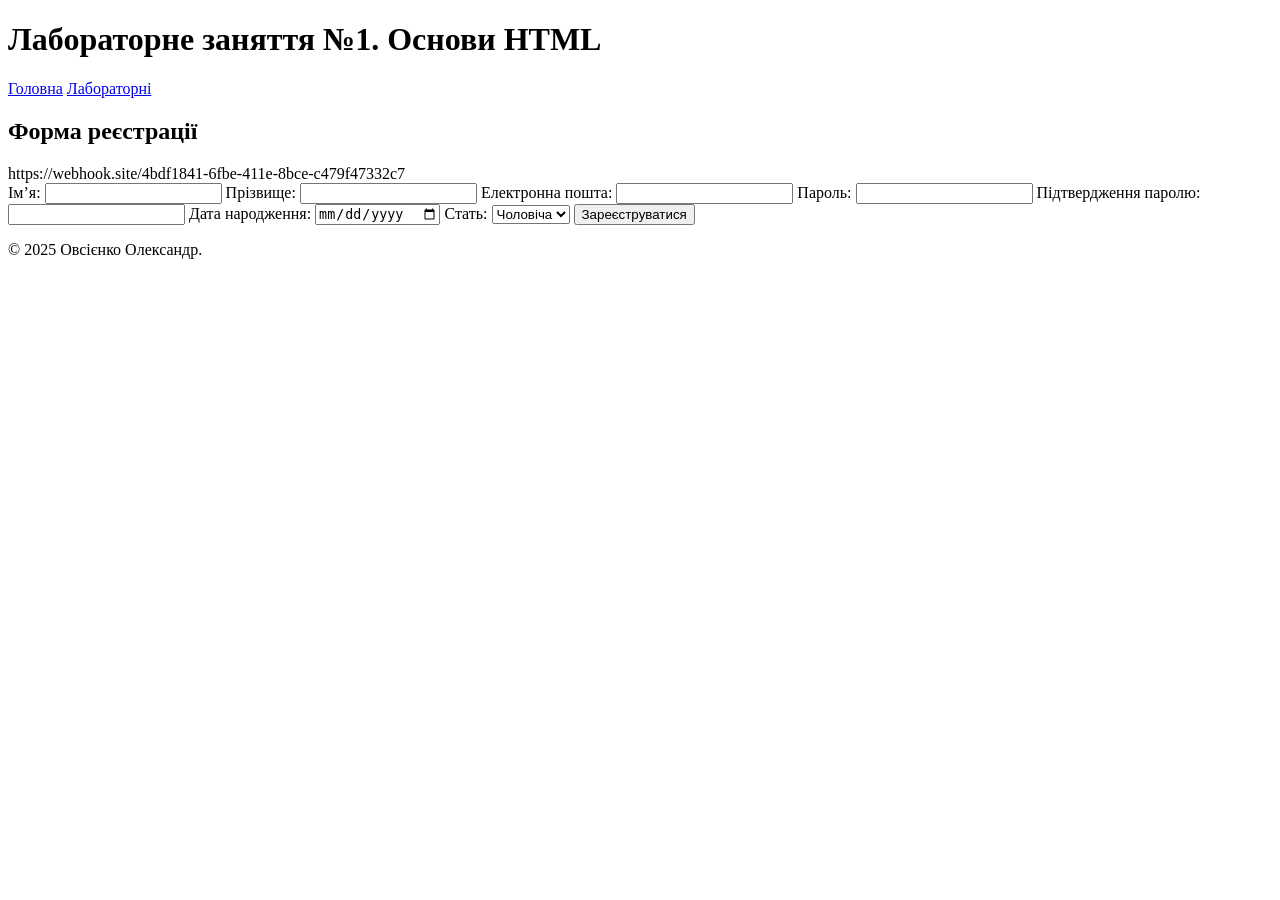
==== lab1.html @ a9222507 "Create lab1.html" ====
<!DOCTYPE html>
<html lang="uk">
<head>
  <meta charset="UTF-8">
  <meta name="viewport" content="width=device-width, initial-scale=1.0">
  <title>Лабораторне заняття №1 — Основи HTML</title>
  <link rel="stylesheet" href="css/style.css">
</head>
<body>
  <header>
    <h1>Лабораторне заняття №1. Основи HTML</h1>
    <nav>
      <a href="index.html">Головна</a>
      <a href="labs.html">Лабораторні</a>
    </nav>
  </header>

  <main>
    <section>
      <h2>Форма реєстрації</h2>
      https://webhook.site/4bdf1841-6fbe-411e-8bce-c479f47332c7
      <form action="https://webhook.site/ВАШ-УНІКАЛЬНИЙ-ЛІНК" method="post">
        <label for="fname">Ім’я:</label>
        <input type="text" id="fname" name="fname" required>

        <label for="lname">Прізвище:</label>
        <input type="text" id="lname" name="lname" required>

        <label for="email">Електронна пошта:</label>
        <input type="email" id="email" name="email" required>

        <label for="password">Пароль:</label>
        <input type="password" id="password" name="password" required>

        <label for="confirm">Підтвердження паролю:</label>
        <input type="password" id="confirm" name="confirm" required>

        <label for="birthdate">Дата народження:</label>
        <input type="date" id="birthdate" name="birthdate">

        <label for="gender">Стать:</label>
        <select id="gender" name="gender">
          <option value="male">Чоловіча</option>
          <option value="female">Жіноча</option>
          <option value="other">Інше</option>
        </select>

        <input type="submit" value="Зареєструватися">
      </form>
    </section>
  </main>

  <footer>
    <p>© 2025 Овсієнко Олександр.</p>
  </footer>
</body>
</html>
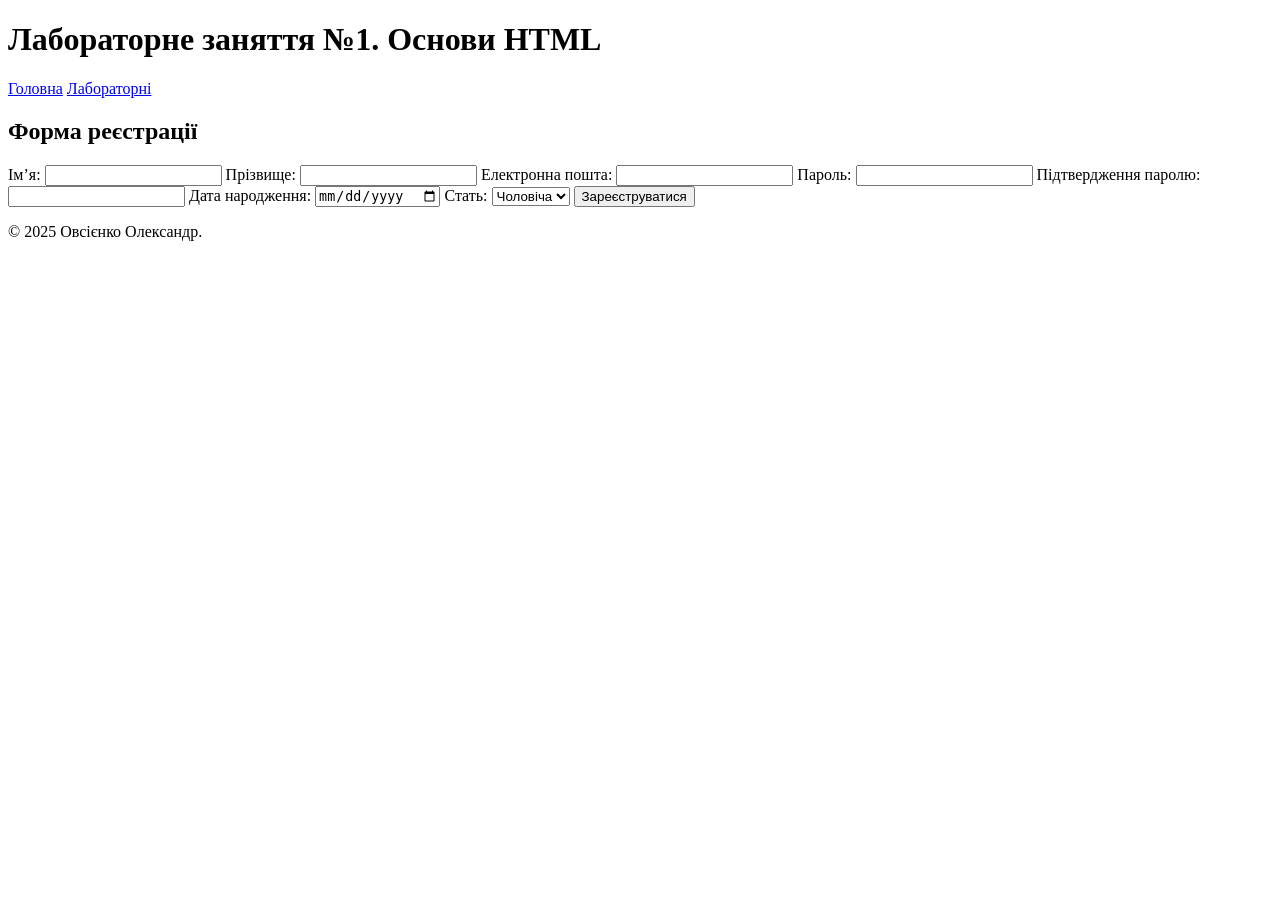
==== commit 596979e1: "Update lab1.html" ====
--- a/lab1.html
+++ b/lab1.html
@@ -18,8 +18,7 @@
   <main>
     <section>
       <h2>Форма реєстрації</h2>
-      https://webhook.site/4bdf1841-6fbe-411e-8bce-c479f47332c7
-      <form action="https://webhook.site/ВАШ-УНІКАЛЬНИЙ-ЛІНК" method="post">
+      <form action="https://webhook.site/https://webhook.site/4bdf1841-6fbe-411e-8bce-c479f47332c7" method="post">
         <label for="fname">Ім’я:</label>
         <input type="text" id="fname" name="fname" required>
 
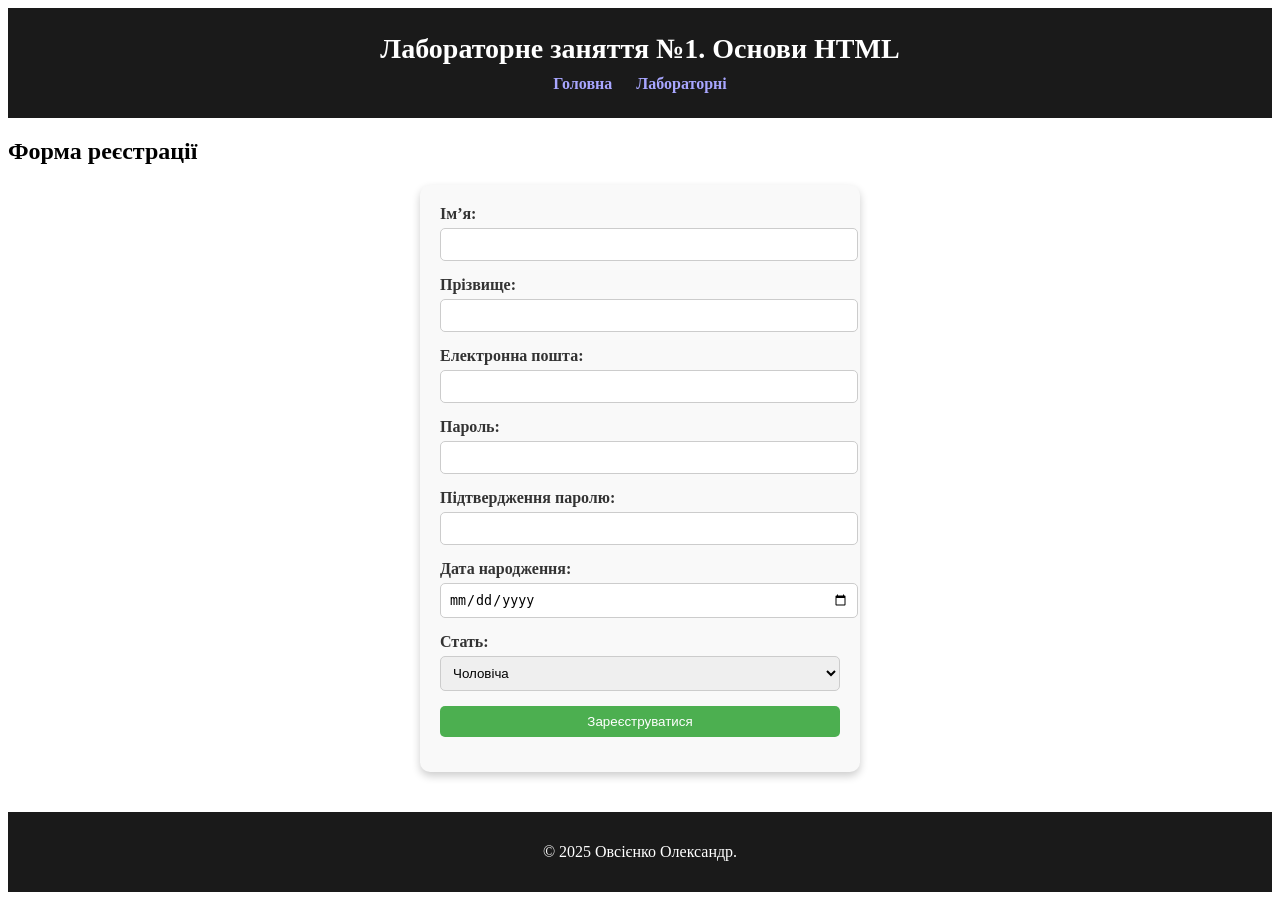
==== commit 8f7c00e8: "Update lab1.html" ====
--- a/lab1.html
+++ b/lab1.html
@@ -4,7 +4,7 @@
   <meta charset="UTF-8">
   <meta name="viewport" content="width=device-width, initial-scale=1.0">
   <title>Лабораторне заняття №1 — Основи HTML</title>
-  <link rel="stylesheet" href="css/style.css">
+  <link rel="stylesheet" href="Add css/style.css">
 </head>
 <body>
   <header>
@@ -18,7 +18,7 @@
   <main>
     <section>
       <h2>Форма реєстрації</h2>
-      <form action="https://webhook.site/https://webhook.site/4bdf1841-6fbe-411e-8bce-c479f47332c7" method="post">
+      <form action="https://webhook.site/4bdf1841-6fbe-411e-8bce-c479f47332c7" method="post">
         <label for="fname">Ім’я:</label>
         <input type="text" id="fname" name="fname" required>
 
--- a/Add css/style.css
+++ b/Add css/style.css
@@ -0,0 +1,99 @@
+css/style.css
+body {
+    margin: 0;
+    font-family: Arial, sans-serif;
+    background: #fff;
+}
+
+/* Шапка */
+header {
+    background: #1a1a1a;
+    color: white;
+    text-align: center;
+    padding: 25px 10px;
+}
+
+header h1 {
+    margin: 0;
+    font-size: 28px;
+}
+
+/* Меню */
+nav {
+    margin-top: 10px;
+}
+
+nav a {
+    color: #a8a6ff;
+    margin: 0 10px;
+    text-decoration: none;
+    font-weight: bold;
+}
+
+nav a:hover {
+    text-decoration: underline;
+}
+
+/* Блок привітання */
+.welcome {
+    background: #f5f5f5;
+    padding: 25px;
+    margin: 0;
+}
+
+.welcome h2 {
+    margin-top: 0;
+}
+
+/* Футер */
+footer {
+    background: #1a1a1a;
+    color: white;
+    text-align: center;
+    padding: 15px 10px;
+    margin-top: 40px;
+}
+
+footer a {
+    color: #a8a6ff;
+    text-decoration: none;
+}
+
+footer a:hover {
+    text-decoration: underline;
+}
+form {
+  background-color: #f9f9f9;       /* колір фону */
+  color: #333;                     /* колір тексту */
+  width: 400px;                    /* ширина форми */
+  padding: 20px;                   /* внутрішні відступи */
+  border-radius: 10px;             /* закруглені кути */
+  box-shadow: 0 4px 8px rgba(0,0,0,0.2); /* тінь */
+  margin: 20px auto;               /* позиціювання по центру */
+}
+
+form label {
+  display: block;
+  margin-bottom: 5px;
+  font-weight: bold;
+}
+
+form input, form select {
+  width: 100%;
+  padding: 8px;
+  margin-bottom: 15px;
+  border: 1px solid #ccc;
+  border-radius: 5px;
+}
+
+form input[type="submit"] {
+  background-color: #4CAF50;   /* зелена кнопка */
+  color: white;
+  border: none;
+  cursor: pointer;
+}
+
+form input[type="submit"]:hover {
+  background-color: #45a049;   /* ефект при наведенні */
+}
+
